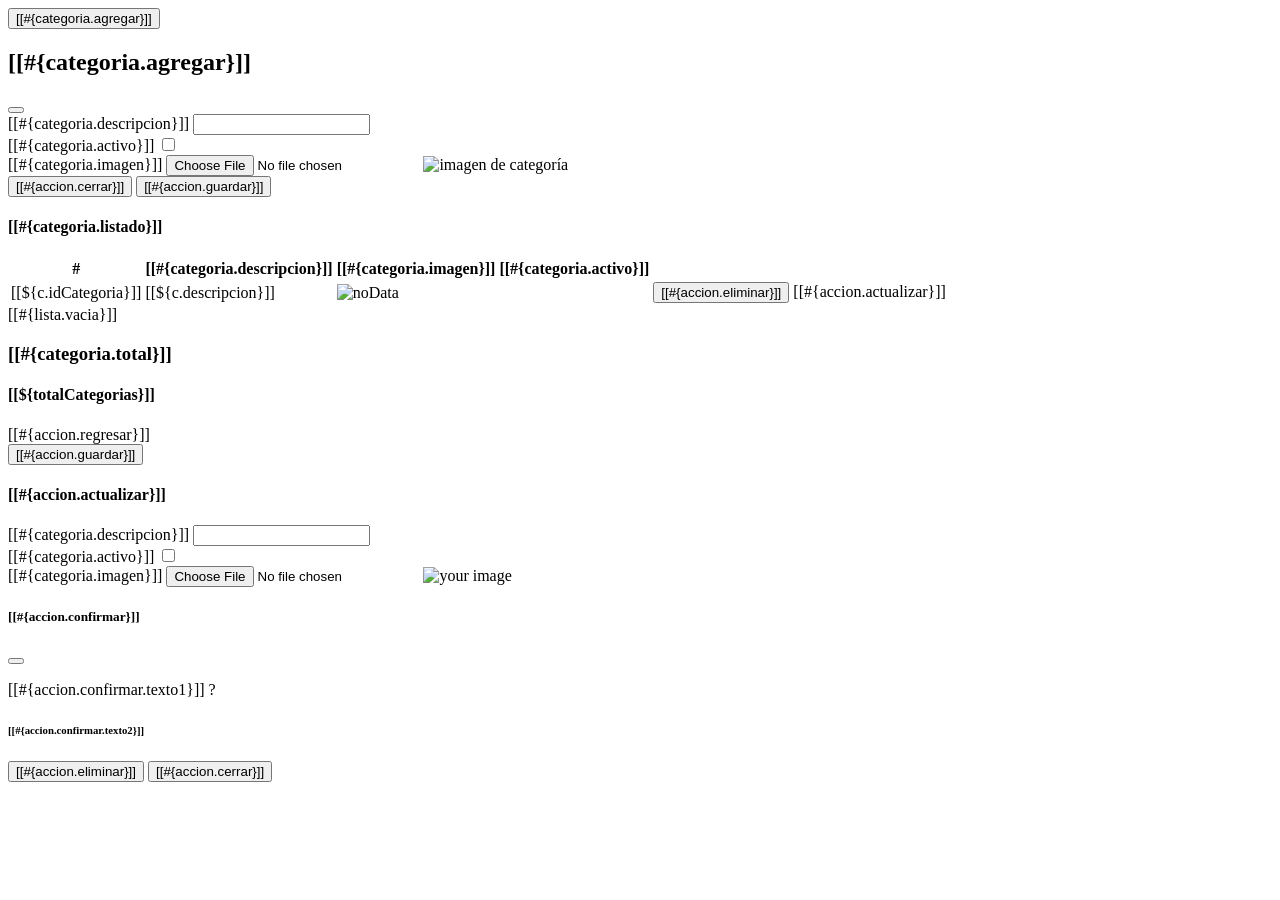
==== Tienda_MatiasBarrantes/src/main/resources/templates.categoria/fragmentos.html @ 3051fee2 "semana 3 avance de semana 3, Patrón MVC con Spring Boot + MySQL" ====
<!DOCTYPE html>
<!--
Click nbfs://nbhost/SystemFileSystem/Templates/Licenses/license-default.txt to change this license
Click nbfs://nbhost/SystemFileSystem/Templates/Other/html.html to edit this template
-->
<!DOCTYPE html>
<html xmlns="http://www.w3.org/1999/xhtml"
      xmlns:th="http://www.thymeleaf.org"
      xmlns:sec="http://www.thymeleaf.org/thymeleaf-extras-springsecurity6">
    <head th:replace="~{general/plantilla :: head}"/>

    <body>
        <!-- fragmento 1 para Agregar categoria en ventana modal -->
        <section th:fragment="agregar">
            <!-- Button trigger modal -->
            <div class='row py-4 mb-2 bg-light'>
                <div class='col-md-1'></div>
                <div class='col-md-3'>
                    <button type="button" class="btn btn-primary"  sec:authorize="hasRole('ROLE_ADMIN')"
                            data-bs-toggle="modal" data-bs-target="#agregarCategoriaModal">
                        <i class="fa-solid fa-plus"></i> [[#{categoria.agregar}]]</button>
                </div>
            </div>
            <!-- Modal -->
            <div class="modal fade" id="agregarCategoriaModal"  tabindex="-1" 
                 aria-labelledby="exampleModalLabel" aria-hidden="true">
                <div class="modal-dialog">
                    <div class="modal-content">
                        <div class="modal-header bg-info text-white">
                            <h1 class="modal-title fs-5" id="exampleModalLabel">
                                <i class="fa-solid fa-layer-group"></i> [[#{categoria.agregar}]]</h1>
                            <button type="button" class="btn-close" data-bs-dismiss="modal" aria-label="Close"></button>
                        </div>
                        <form th:action='@{/categoria/guardar}' th:object='${categoria}'
                              class='was-validated' enctype="multipart/form-data" method="post">
                            <div class="modal-body">
                                <div class='mb-3'>
                                    <label>[[#{categoria.descripcion}]]</label>
                                    <input type="text" name='descripcion' class='form-control' required="true"/></div>
                                <div class='mb-3'>
                                    <label>[[#{categoria.activo}]]</label>
                                    <input type="checkbox" name='activo' class='form-check-input'/></div>
                                <div class='mb-3'>
                                    <label>[[#{categoria.imagen}]]</label>
                                    <input type="file" name='imagenFile' onchange='mostrarImagen(this);'
                                           class='form-control'/>
                                    <img id='blah' src='#' alt='imagen de categoría' height="200"/></div>
                            </div>
                            <div class="modal-footer">
                                <button type="button" class="btn btn-secondary" data-bs-dismiss="modal">
                                    <i class="fa-solid fa-xmark"></i> [[#{accion.cerrar}]]</button>
                                <button type="submit" class="btn btn-primary">
                                    <i class="fa-solid fa-floppy-disk"></i> [[#{accion.guardar}]]</button>
                            </div>
                        </form>
                    </div>
                </div>
            </div>
        </section>

        <!-- fragmento 2 para el listado de categorias -->
        <section th:fragment="listado" class="p-3">
            <div class="row p-3">
                <div class="col-md-9">
                    <div class="card p-2">
                        <div class="card-header"><h4>[[#{categoria.listado}]]</h4></div>
                        <div class="card-body">
                            <div th:if="${categorias != null and !categorias.empty}">
                                <table class="table table-striped table-hover">
                                    <thead><tr><th>#</th>
                                            <th>[[#{categoria.descripcion}]]</th>
                                            <th>[[#{categoria.imagen}]]</th>
                                            <th>[[#{categoria.activo}]]</th>
                                            <th></th>
                                        </tr>
                                    </thead>
                                    <tbody>
                                        <tr th:each="c : ${categorias}">
                                            <td>[[${c.idCategoria}]]</td>
                                            <td>[[${c.descripcion}]]</td>
                                            <td><img th:src="@{${c.rutaImagen}}" alt="noData" height="75"/></td>
                                            <td th:text="${c.activo} ? 'Activa':'Inactiva'"></td>
                                            <td>
                                                <button type="button" class="btn btn-danger"
                                                        data-bs-toggle="modal" data-bs-target="#confirmModal"
                                                        th:data-bs-id="${c.idCategoria}"
                                                        th:data-bs-descripcion="${c.descripcion}">
                                                    <i class="fa-solid fa-trash"></i> [[#{accion.eliminar}]]
                                                </button>                                           
                                                <a th:href="@{/categoria/modificar/}+${c.idCategoria}" class="btn btn-warning">
                                                    <i class="fas fa-pencil-alt"></i> [[#{accion.actualizar}]]
                                                </a>                                                
                                            </td>
                                        </tr>
                                    </tbody>
                                </table></div>
                            <div class="text-center p-2" th:if="${categorias == null or categorias.empty}">
                                <span>[[#{lista.vacia}]]</span></div>
                        </div>
                    </div>
                </div>
                <div class="col-md-3">
                    <div class="card text-center bg-success text-white mb-3">
                        <div class="card-body"><h3>[[#{categoria.total}]]</h3>
                            <h4 class="fs-2"><i class="fas fa-layer-group"></i> [[${totalCategorias}]]</h4>
                        </div></div>
                </div>
            </div>
        </section>

        <!-- 3 Fragmento que se utiliza en la página modifca.html -->
        <section th:fragment="editar">
            <div class="row">
                <div class="col-md-2"></div>
                <div class="col-md-8">
                    <form method="POST" th:action="@{/categoria/guardar}" 
                          th:object="${categoria}" class="was-validated" enctype="multipart/form-data">
                        <input type="hidden" name="idCategoria" th:field="*{idCategoria}"/>
                        <input type="hidden" name="rutaImagen" th:field="*{rutaImagen}"/>
                        <div class="row py-4 mb-4 bg-light">
                            <div class="col-md-4 d-grid">
                                <a th:href="@{/categoria/listado}" class="btn btn-primary">
                                    <i class="fas fa-arrow-left"></i> [[#{accion.regresar}]]</a>
                            </div>                                
                            <div class="col-md-4 d-grid">
                                <button type="submit" class="btn btn-success">
                                    <i class="fas fa-check"></i> [[#{accion.guardar}]]</button>
                            </div>
                        </div>                        
                        <div class="row">
                            <div class="col">
                                <div class="card">
                                    <div class="card-header"><h4>[[#{accion.actualizar}]]</h4></div>
                                    <div class="card-body">
                                        <div class="mb-3">
                                            <label for="descripcion">[[#{categoria.descripcion}]]</label>
                                            <input type="text" class="form-control" name="descripcion" 
                                                   th:field="*{descripcion}" required="true"/>
                                        </div>
                                        <div class="mb-3">
                                            <label for="activo">[[#{categoria.activo}]]</label>
                                            <input class="form-check-input" type="checkbox" 
                                                   name="activo" id="activo" th:field="*{activo}"/>
                                        </div>
                                        <div class="mb-3">
                                            <label for="imagen">[[#{categoria.imagen}]]</label>
                                            <input class="form-control" type="file" name="imagenFile"
                                                   onchange="mostrarImagen(this);" />
                                            <img id="blah" th:src="@{${categoria.rutaImagen}}" alt="your image" height="200"/>
                                        </div>
                                    </div>
                                </div>
                            </div>
                        </div>
                    </form>
                </div>
            </div>
        </section>

        <!-- 4 fragmento que se utiliza para confirmar que se desea eliminar una categoria -->
        <section th:fragment="confirmarEliminar">
            <div class="modal fade" 
                 id="confirmModal" 
                 tabindex="-1" 
                 aria-labelledby="modalLabel" 
                 aria-hidden="true">
                <div class="modal-dialog modal-dialog-centered custom-modal-animation">
                    <div class="modal-content animate-slide-up">
                        <form th:action="@{/categoria/eliminar}" th:object="${categoria}" method="post">
                            <input type="hidden" name="idCategoria" id="modalId"/>
                            <div class="modal-header bg-warning text-white">
                                <h5 class="modal-title" id="modalLabel">
                                    <i class="fa-solid fa-circle-radiation"></i> [[#{accion.confirmar}]]
                                </h5>
                                <button type="button" class="btn-close" data-bs-dismiss="modal" aria-label="Cerrar"></button>
                            </div>
                            <div class="modal-body">
                                <p>[[#{accion.confirmar.texto1}]] <span id="modalDescripcion"></span>?</p>
                                <h6>[[#{accion.confirmar.texto2}]]</h6>
                            </div>
                            <div class="modal-footer">
                                <button type="submit" class="btn btn-danger">
                                    <i class="fa-solid fa-trash"></i> [[#{accion.eliminar}]]
                                </button>
                                <button type="button" class="btn btn-secondary" data-bs-dismiss="modal">
                                    <i class="fa-solid fa-xmark"></i> [[#{accion.cerrar}]]
                                </button>
                            </div>
                        </form>
                    </div>
                </div>
            </div>
        </section>

    </body>
</html>
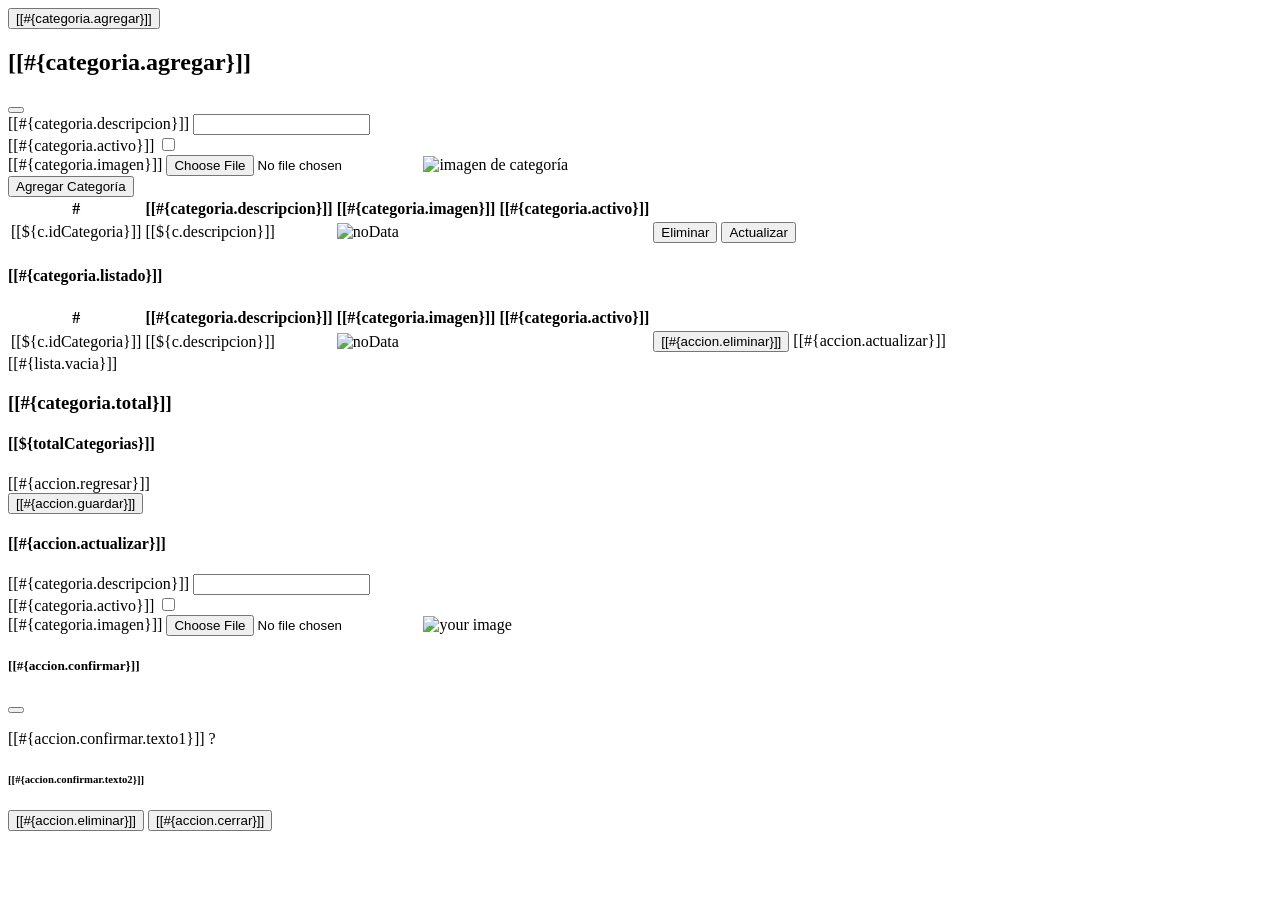
==== commit 1650c457: "no se no se que son estos cambios" ====
--- a/Tienda_MatiasBarrantes/src/main/resources/templates.categoria/fragmentos.html
+++ b/Tienda_MatiasBarrantes/src/main/resources/templates.categoria/fragmentos.html
@@ -46,11 +46,42 @@
                                            class='form-control'/>
                                     <img id='blah' src='#' alt='imagen de categoría' height="200"/></div>
                             </div>
-                            <div class="modal-footer">
-                                <button type="button" class="btn btn-secondary" data-bs-dismiss="modal">
-                                    <i class="fa-solid fa-xmark"></i> [[#{accion.cerrar}]]</button>
-                                <button type="submit" class="btn btn-primary">
-                                    <i class="fa-solid fa-floppy-disk"></i> [[#{accion.guardar}]]</button>
+                            <button class="btn btn-primary" sec:authorize="hasRole('ROLE_ADMIN')"
+                                    data-bs-toggle="modal" data-bs-target="#modalCategoria">
+                                <i class="fas fa-plus"></i> Agregar Categoría
+                            </button>
+
+                            <table class="table">
+                                <thead>
+                                    <tr>
+                                        <th>#</th>
+                                        <th>[[#{categoria.descripcion}]]</th>
+                                        <th>[[#{categoria.imagen}]]</th>
+                                        <th>[[#{categoria.activo}]]</th>
+                                        <th sec:authorize="hasRole('ROLE_ADMIN')"></th>
+                                    </tr>
+                                </thead>
+                                <tbody>
+                                    <tr th:each="c : ${categorias}">
+                                        <td>[[${c.idCategoria}]]</td>
+                                        <td>[[${c.descripcion}]]</td>
+                                        <td><img th:src="@{${c.rutaImagen}}" alt="noData" height="75"/></td>
+                                        <td th:text="${c.activo} ? 'Activa':'Inactiva'"></td>
+                                        <td sec:authorize="hasRole('ROLE_ADMIN')">
+                                            <div class="d-flex align-items-start">
+                                                <button type="button" class="btn btn-danger"
+                                                        data-bs-toggle="modal" data-bs-target="#confirmModal"
+                                                        th:attr="data-id=${c.idCategoria}">
+                                                    <i class="fas fa-trash"></i> Eliminar
+                                                </button>
+                                                <button type="button" class="btn btn-warning ms-1">
+                                                    <i class="fas fa-pen"></i> Actualizar
+                                                </button>
+                                            </div>
+                                        </td>
+                                    </tr>
+                                </tbody>
+                            </table>
                             </div>
                         </form>
                     </div>
